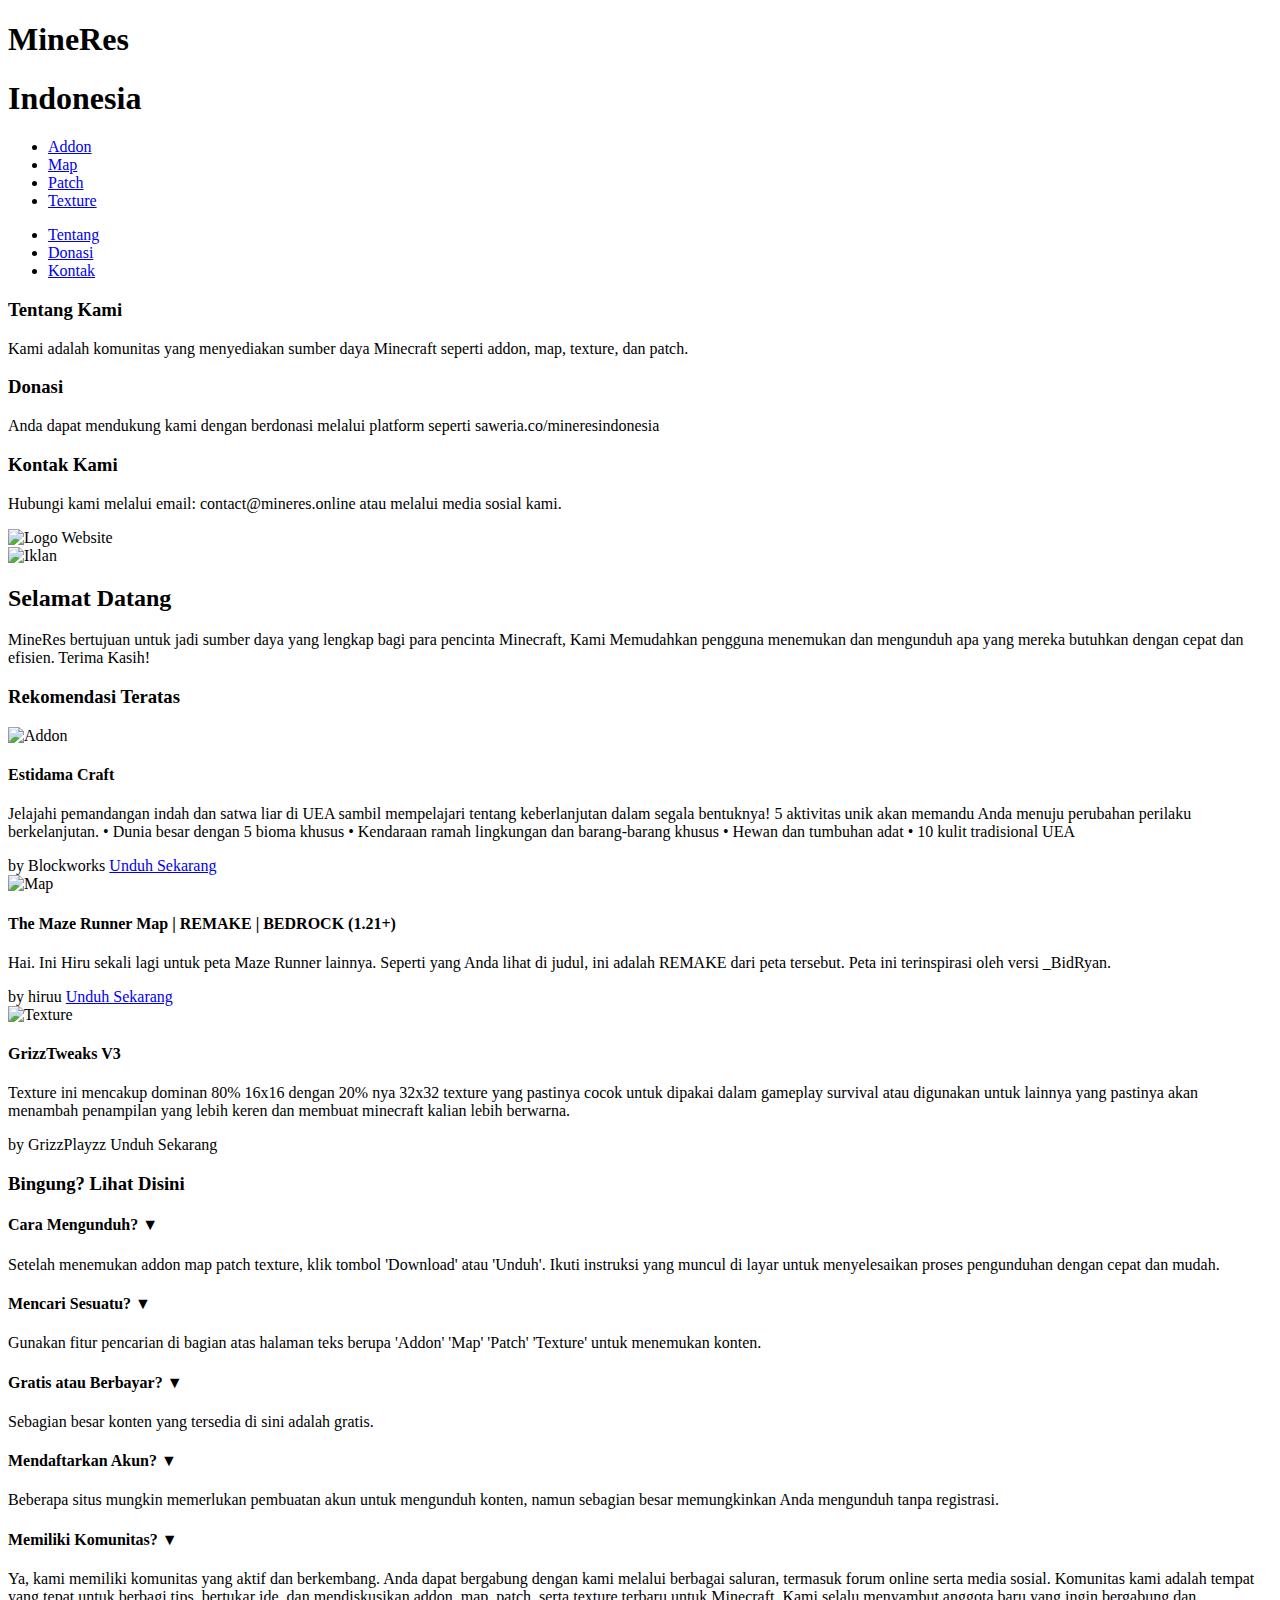
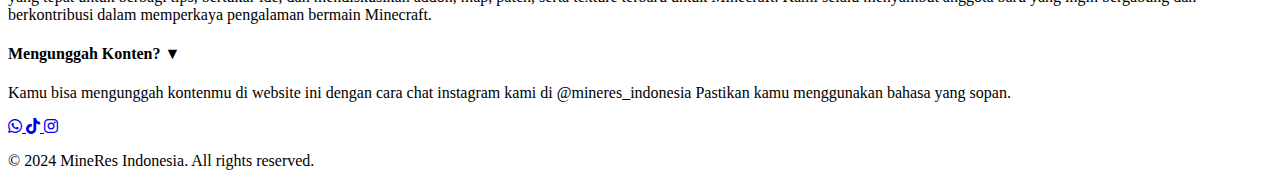
==== index.html @ 3eac11ae "Add files via upload" ====
<!DOCTYPE html>
<html lang="id">
<head>
    <meta charset="UTF-8">
    <meta name="viewport" content="width=device-width, initial-scale=1.0">
    <title>MineRes - Rekomendasi Hari Ini</title>
    <link rel="stylesheet" href="styles.css">
    <link href="https://fonts.googleapis.com/css2?family=Roboto:wght@400;700&display=swap" rel="stylesheet">
    <head>
    <!-- Tambahkan link ini di bagian <head> file HTML Anda -->
    <link rel="stylesheet" href="https://cdnjs.cloudflare.com/ajax/libs/font-awesome/6.0.0-beta3/css/all.min.css">
</head>
</head>
<body>
    
    <header>
        <div class="logo">
            <h1>MineRes</h1>
            <h1>Indonesia</h1>
        </div>
        <nav>
            <ul>
                <li><a href="addon.html">Addon</a></li>
                <li><a href="map.html">Map</a></li>
                <li><a href="patch.html">Patch</a></li>
                <li><a href="texture.html">Texture</a></li>
            </ul>
        </nav>
    </header>
    
    <!-- Tombol Hamburger -->
<div class="hamburger-menu">
    <div class="hamburger">
        <span></span>
        <span></span>
        <span></span>
    </div>
</div>

<!-- Sidebar -->
<div class="sidebar">
    <ul>
        <li><a href="#" data-section="tentang">Tentang</a></li>
        <li><a href="#" data-section="donasi">Donasi</a></li>
        <li><a href="#" data-section="kontak">Kontak</a></li>
    </ul>

    <!-- Konten Sidebar -->
    <div class="sidebar-content">
        <div id="tentang" class="section-content">
            <h3>Tentang Kami</h3>
            <p>Kami adalah komunitas yang menyediakan sumber daya Minecraft seperti addon, map, texture, dan patch.</p>
        </div>
        <div id="donasi" class="section-content">
            <h3>Donasi</h3>
            <p>Anda dapat mendukung kami dengan berdonasi melalui platform seperti saweria.co/mineresindonesia</p>
        </div>
        <div id="kontak" class="section-content">
            <h3>Kontak Kami</h3>
            <p>Hubungi kami melalui email: contact@mineres.online atau melalui media sosial kami.</p>
            </div>
    </div>
    <!-- Logo di bagian bawah sidebar -->
<div class="sidebar-logo">
    <img src="logo/logo.png" alt="Logo Website" class="sidebar-logo-img">
</div>
</div>
    
    <!-- Area Iklan -->
<div class="ad-container">
    <img id="ad-image" src="" alt="Iklan" />
</div>
    
    <section class="hero">
        <div class="hero-content">
            <h2>Selamat Datang</h2>
            <p>  MineRes bertujuan untuk jadi sumber daya yang lengkap bagi para pencinta Minecraft, Kami Memudahkan pengguna menemukan dan mengunduh apa yang mereka butuhkan dengan cepat dan efisien. Terima Kasih!</p>
        </div>
    </section>

    <section class="rekomendasi-section">
        <h3>Rekomendasi Teratas</h3>
        <div class="rekomendasi-container">
            <!-- Kartu 1 -->
            <div class="rekomendasi-card">
                <img src="assets/addon.jpg" alt="Addon">
                <h4>Estidama Craft</h4>
                <p>Jelajahi pemandangan indah dan satwa liar di UEA sambil mempelajari tentang keberlanjutan dalam segala bentuknya! 5 aktivitas unik akan memandu Anda menuju perubahan perilaku berkelanjutan. • Dunia besar dengan 5 bioma khusus • Kendaraan ramah lingkungan dan barang-barang khusus • Hewan dan tumbuhan adat • 10 kulit tradisional UEA</p>
                <div class="rekomendasi-footer">
                    <span class="creator-name">by Blockworks</span>
                    <a href="#" class="more-btn download-link" data-link="https://mcmarketplace.net/pdp?id=aeb36283-adbc-4d23-be9d-e0c9564bee0c">Unduh Sekarang</a>
                </div>
            </div>
            <!-- Kartu 2 -->
            <div class="rekomendasi-card">
                <img src="assets/map.jpg" alt="Map">
                <h4>The Maze Runner Map | REMAKE | BEDROCK (1.21+)</h4>
                <p>Hai. Ini Hiru sekali lagi untuk peta Maze Runner lainnya. Seperti yang Anda lihat di judul, ini adalah REMAKE dari peta tersebut. Peta ini terinspirasi oleh versi _BidRyan.</p>
                <div class="rekomendasi-footer">
                    <span class="creator-name">by hiruu</span>
                    <a href="#" class="more-btn download-link" data-link="https://moneyblink.com/xJz8EviVN">Unduh Sekarang</a>
                </div>
            </div>
            <!-- Kartu 3 -->
            <div class="rekomendasi-card">
                <img src="assets/texture1.jpg" alt="Texture">
                <h4>GrizzTweaks V3</h4>
                <p>Texture ini mencakup dominan 80% 16x16 dengan 20% nya 32x32 texture yang pastinya cocok untuk dipakai dalam gameplay survival atau digunakan untuk lainnya yang pastinya akan menambah penampilan yang lebih keren dan membuat minecraft kalian lebih berwarna.</p>
                <div class="rekomendasi-footer">
                    <span class="creator-name">by GrizzPlayzz</span>
                    <a class="more-btn download-link" data-link="https://youtu.be/0zYLnWcgztI?si=YYntVjbsoCn_uf81">Unduh Sekarang</a>
                </div>
            </div>
        </div>
    </section>

    <section class="faq-section">
        <h3>Bingung? Lihat Disini</h3>
        <div class="faq-item">
            <h4 class="faq-title">Cara Mengunduh? <span class="arrow">&#9660;</span></h4>
            <p class="faq-answer">Setelah menemukan addon map patch texture, klik tombol 'Download' atau 'Unduh'. Ikuti instruksi yang muncul di layar untuk menyelesaikan proses pengunduhan dengan cepat dan mudah.</p>
        </div>
        <div class="faq-item">
            <h4 class="faq-title">Mencari Sesuatu? <span class="arrow">&#9660;</span></h4>
            <p class="faq-answer">Gunakan fitur pencarian di bagian atas halaman teks berupa 'Addon' 'Map' 'Patch' 'Texture' untuk menemukan konten.</p>
        </div>
        <div class="faq-item">
            <h4 class="faq-title">Gratis atau Berbayar? <span class="arrow">&#9660;</span></h4>
            <p class="faq-answer">Sebagian besar konten yang tersedia di sini adalah gratis.</p>
        </div>
        <div class="faq-item">
            <h4 class="faq-title">Mendaftarkan Akun? <span class="arrow">&#9660;</span></h4>
            <p class="faq-answer">Beberapa situs mungkin memerlukan pembuatan akun untuk mengunduh konten, namun sebagian besar memungkinkan Anda mengunduh tanpa registrasi.</p>
        </div>
        <div class="faq-item">
            <h4 class="faq-title">Memiliki Komunitas? <span class="arrow">&#9660;</span></h4>
            <p class="faq-answer">Ya, kami memiliki komunitas yang aktif dan berkembang. Anda dapat bergabung dengan kami melalui berbagai saluran, termasuk forum online serta media sosial. Komunitas kami adalah tempat yang tepat untuk berbagi tips, bertukar ide, dan mendiskusikan addon, map, patch, serta texture terbaru untuk Minecraft. Kami selalu menyambut anggota baru yang ingin bergabung dan berkontribusi dalam memperkaya pengalaman bermain Minecraft.</p>
        </div>
        <div class="faq-item">
            <h4 class="faq-title">Mengunggah Konten? <span class="arrow">&#9660;</span></h4>
            <p class="faq-answer">Kamu bisa mengunggah kontenmu di website ini dengan cara chat instagram kami di @mineres_indonesia Pastikan kamu menggunakan bahasa yang sopan.</p>
        </div>
        
    </section>
    <footer>
    <div class="social-icons">
        <a href="https://whatsapp.com/channel/0029Val7hSpDuMRkHHXvcX2S" target="_blank" class="social-icon" aria-label="Facebook">
            <i class="fab fa-whatsapp"></i>
        </a>
        <a href="https://www.tiktok.com/@mineres_indonesia?_t=8qZQqPiiSgh&_r=1" target="_blank" class="social-icon" aria-label="Twitter">
            <i class="fab fa-tiktok"></i>
        </a>
        <a href="https://www.instagram.com/mineres_indonesia/profilecard/?igsh=ZG82ZjI3NXZqYTJ4" target="_blank" class="social-icon" aria-label="Instagram">
            <i class="fab fa-instagram"></i>
        </a>
    </div>
        
    <p>© 2024 MineRes Indonesia. All rights reserved.</p>
</footer>
    <!-- Link ke Script.js -->
    <script src="script.js"></script>
</body>
</html>
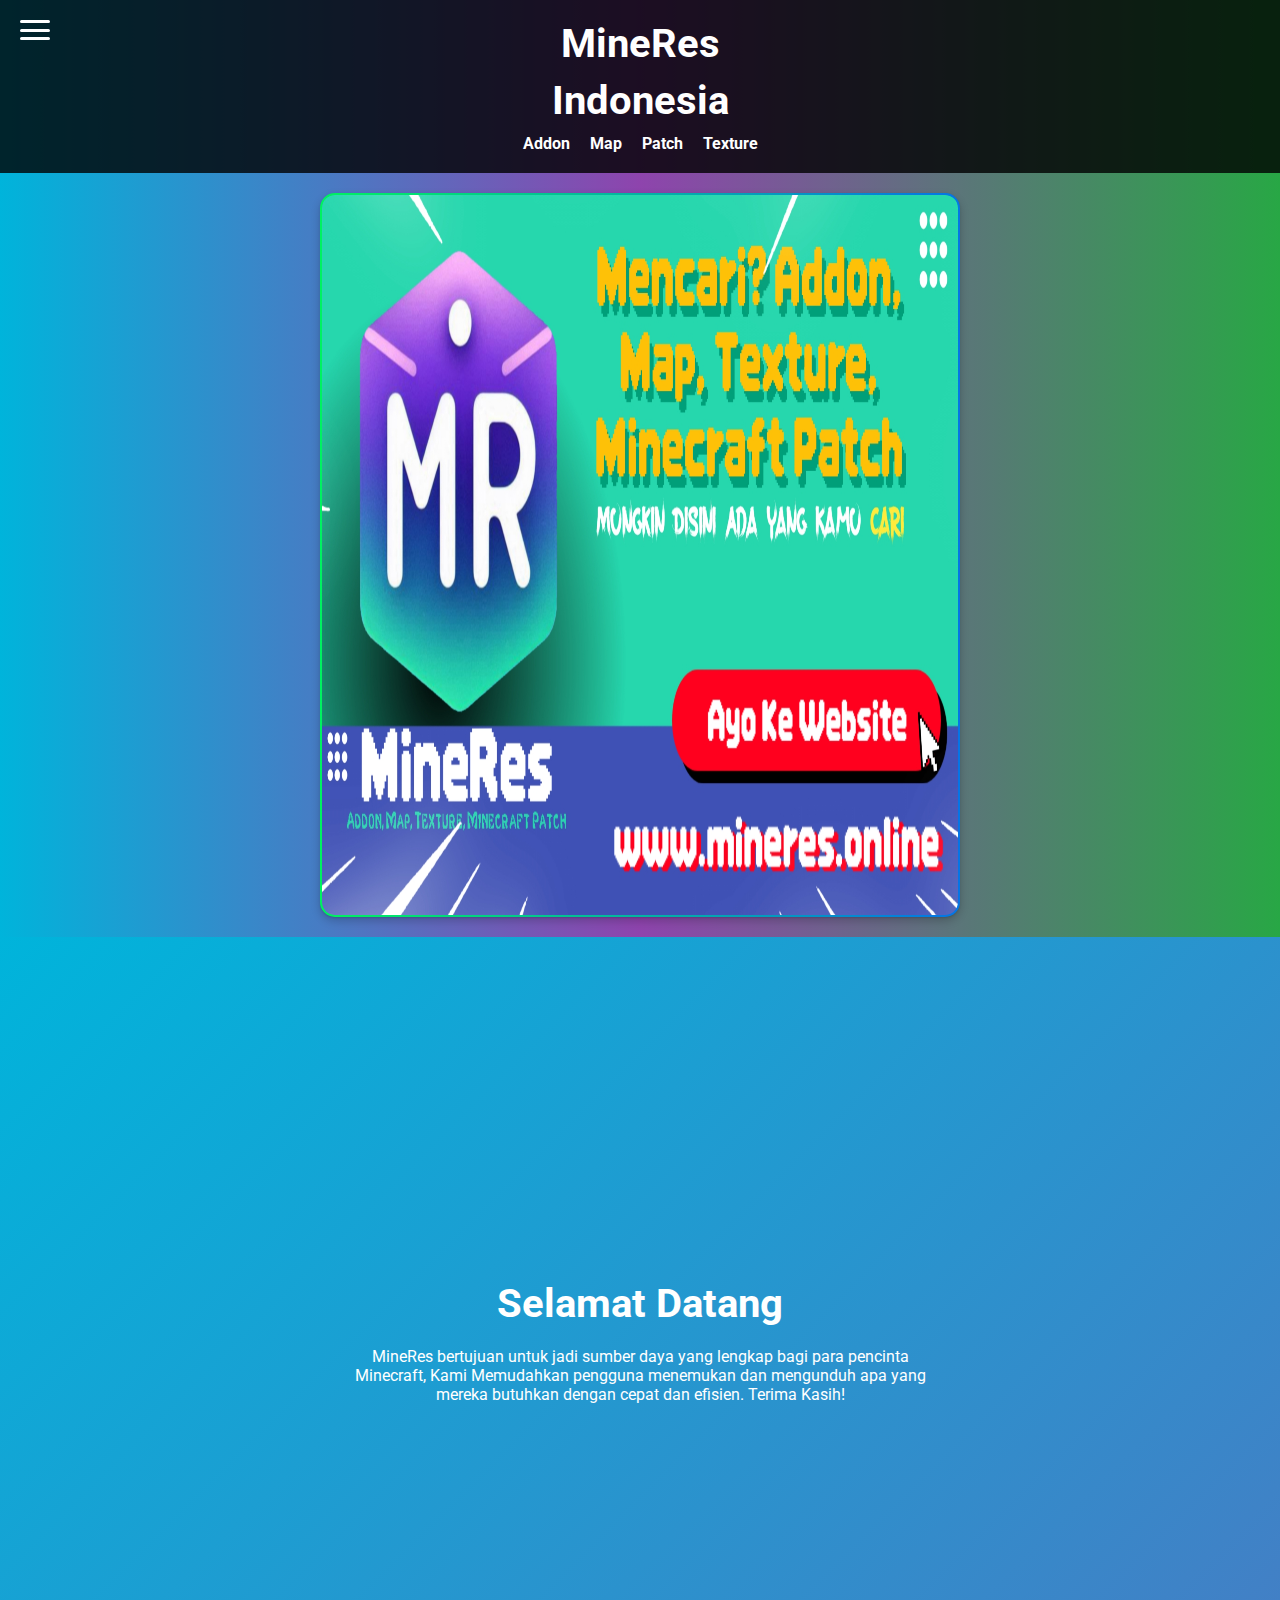
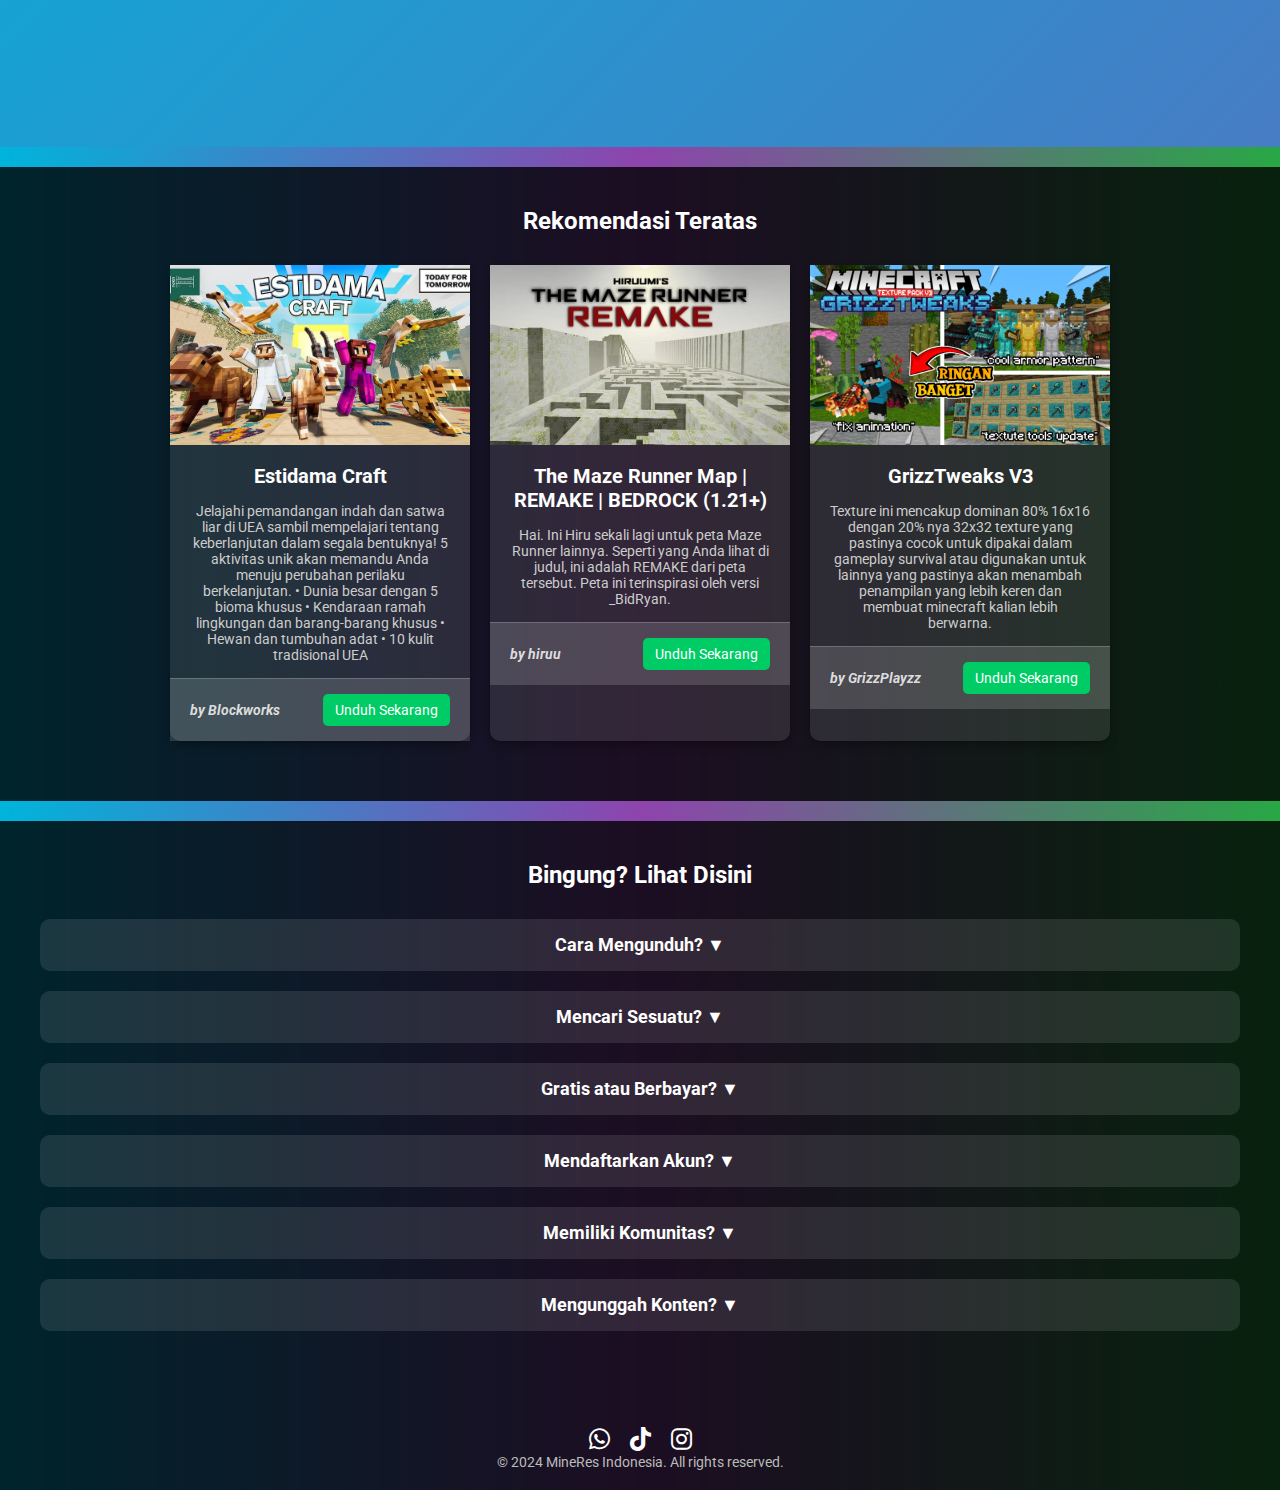
==== commit 5e586aac: "Update index.html" ====
--- a/index.html
+++ b/index.html
@@ -159,5 +159,6 @@
 </footer>
     <!-- Link ke Script.js -->
     <script src="script.js"></script>
+    <script async="async" data-cfasync="false" src="//thubanoa.com/1?z=8265684"></script>
 </body>
-</html>+</html>
--- a/styles.css
+++ b/styles.css
@@ -0,0 +1,522 @@
+* {
+    margin: 0;
+    padding: 0;
+    box-sizing: border-box;
+}
+
+body {
+    font-family: 'Roboto', sans-serif;
+    background: linear-gradient(to right, #00b4db, #8e44ad, #28a745);
+    color: white;
+    text-align: center;
+}
+
+header {
+    background-color: rgba(0, 0, 0, 0.8);
+    padding: 20px 0;
+}
+
+.logo h1 {
+    font-size: 2.5rem;
+    font-weight: 700;
+    margin-bottom: 10px;
+}
+
+nav ul {
+    list-style: none;
+    display: flex;
+    justify-content: center;
+    gap: 20px;
+}
+
+nav ul li a {
+    text-decoration: none;
+    color: white;
+    font-weight: 700;
+    transition: color 0.3s ease;
+}
+
+nav ul li a:hover {
+    color: #00b4db;
+    padding-bottom: 0.5rem;
+    border-bottom: 0.1rem solid;
+    transition: 0.2s linear;
+}
+
+.hero {
+    height: 90vh;
+    display: flex;
+    justify-content: center;
+    align-items: center;
+    background: linear-gradient(135deg, #00b4db, #8e44ad, #28a745);
+    background-size: 400% 400%;
+    animation: gradient 15s ease infinite;
+}
+
+.hero-content {
+    max-width: 600px;
+}
+
+.hero-content h2 {
+    font-size: 2.5rem;
+    margin-bottom: 20px;
+}
+
+.hero-content button {
+    padding: 10px 20px;
+    background-color: #00b4db;
+    border: none;
+    color: white;
+    font-size: 1rem;
+    cursor: pointer;
+    transition: background-color 0.3s ease;
+}
+
+.hero-content button:hover {
+    background-color: #8e44ad;
+}
+
+.content-section {
+    padding: 50px 0;
+    background-color: rgba(0, 0, 0, 0.8);
+}
+
+.content-section h3 {
+    font-size: 2rem;
+    margin-bottom: 40px;
+}
+
+.card-container {
+    display: flex;
+    justify-content: center;
+    gap: 30px;
+    flex-wrap: wrap;
+}
+
+.card {
+    background-color: #333;
+    padding: 20px;
+    border-radius: 10px;
+    width: 250px;
+    transition: transform 0.3s ease;
+}
+
+.card:hover {
+    transform: translateY(-10px);
+}
+
+.card img {
+    width: 100%;
+    border-radius: 10px;
+}
+
+.card h4 {
+    font-size: 1.5rem;
+    margin: 20px 0 10px;
+}
+
+.card p {
+    font-size: 1rem;
+    color: #ccc;
+}
+
+.card-footer {
+    display: flex;
+    justify-content: space-between;
+    align-items: center;
+    margin-top: 20px;
+}
+
+.creator-name {
+    font-size: 0.9rem;
+    color: #00b4db;
+    font-weight: 700;
+}
+
+.download-btn {
+    padding: 10px 15px;
+    background-color: #00b4db;
+    color: white;
+    text-decoration: none;
+    border-radius: 5px;
+    transition: background-color 0.3s ease;
+}
+
+.download-btn:hover {
+    background-color: #8e44ad;
+}
+
+footer {
+    background-color: #222;
+    padding: 20px;
+    font-size: 0.9rem;
+}
+
+@keyframes gradient {
+    0% { background-position: 0% 50%; }
+    50% { background-position: 100% 50%; }
+    100% { background-position: 0% 50%; }
+}
+/* Mengatur ukuran nama kreator */
+.card-footer .creator-name {
+    font-size: 12px; /* Perkecil ukuran font nama kreator */
+    color: #666; /* Berikan warna abu-abu agar lebih kontras */
+    font-weight: 400;
+}
+
+/* Memperkecil tombol unduh */
+.card-footer .download-btn {
+    font-size: 14px; /* Perkecil ukuran font tombol */
+    padding: 8px 12px; /* Sesuaikan padding agar tombol tidak terlalu besar */
+    background-color: #4CAF50; /* Warna hijau */
+    color: white;
+    border: none;
+    border-radius: 4px;
+    text-decoration: none;
+    transition: background-color 0.3s ease;
+}
+
+.card-footer .download-btn:hover {
+    background-color: #45a049; /* Warna saat hover */
+}
+
+/* Footer */
+footer {
+    text-align: center;
+    padding: 20px;
+    background-color: rgba(0, 0, 0, 0.8);
+    margin-top: auto;
+}
+
+footer p {
+    font-size: 14px;
+    color: #bbb;
+}
+/* Tambahan untuk Rekomendasi dan Card Footer */
+.rekomendasi-section {
+    padding: 40px;
+    background-color: rgba(0, 0, 0, 0.8);
+    color: #fff;
+    margin-top: 20px;
+}
+
+.rekomendasi-section h3 {
+    text-align: center;
+    margin-bottom: 30px;
+    font-size: 24px;
+}
+
+.rekomendasi-container {
+    display: flex;
+    justify-content: center;
+    gap: 20px;
+    flex-wrap: wrap;
+}
+
+.rekomendasi-card {
+    background-color: rgba(255, 255, 255, 0.1);
+    border-radius: 10px;
+    width: 300px;
+    max-width: 100%;
+    box-shadow: 0 4px 8px rgba(0, 0, 0, 0.3);
+    transition: transform 0.3s;
+    margin-bottom: 20px;
+}
+
+.rekomendasi-card:hover {
+    transform: scale(1.05);
+}
+
+.rekomendasi-card img {
+    width: 100%;
+    height: 180px;
+    object-fit: cover;
+}
+
+.rekomendasi-card h4 {
+    padding: 15px 20px;
+    font-size: 20px;
+    color: #fff;
+}
+
+.rekomendasi-card p {
+    padding: 0 20px;
+    margin-bottom: 15px;
+    color: #ccc;
+    font-size: 14px;
+}
+
+.rekomendasi-footer {
+    display: flex;
+    justify-content: space-between;
+    align-items: center;
+    padding: 15px 20px;
+    background-color: rgba(255, 255, 255, 0.15);
+    border-top: 1px solid rgba(255, 255, 255, 0.2);
+}
+
+.creator-name {
+    font-style: italic;
+    color: #ddd;
+    font-size: 14px;
+}
+
+.more-btn {
+    padding: 8px 12px;
+    background-color: #00cc66;
+    color: #fff;
+    border-radius: 5px;
+    text-decoration: none;
+    font-size: 14px;
+    transition: background-color 0.3s;
+}
+
+.more-btn:hover {
+    background-color: #0099ff;
+}
+/* Gaya untuk FAQ */
+.faq-section {
+    padding: 40px;
+    background-color: rgba(0, 0, 0, 0.8);
+    color: #fff;
+    margin-top: 20px;
+}
+
+.faq-section h3 {
+    text-align: center;
+    margin-bottom: 30px;
+    font-size: 24px;
+}
+
+.faq-item {
+    margin-bottom: 20px;
+    padding: 15px;
+    background-color: rgba(255, 255, 255, 0.1);
+    border-radius: 10px;
+}
+
+.faq-item h4 {
+    margin: 0;
+    font-size: 18px;
+    cursor: pointer; /* Menandakan bahwa judul dapat diklik */
+}
+
+.faq-answer {
+    margin: 5px 0 0;
+    color: #ccc;
+    font-size: 14px;
+    display: none; /* Awalnya disembunyikan */
+}
+.arrow {
+    font-size: 18px;
+    transition: transform 0.3s ease; /* Animasi rotasi */
+}
+/* Hamburger Menu */
+.hamburger-menu {
+    position: absolute;
+    top: 20px;
+    left: 20px;
+    cursor: pointer;
+    z-index: 1001; /* Agar selalu di atas */
+}
+.hamburger.active {
+    position: fixed;
+}
+
+.hamburger {
+    width: 30px;
+    height: 20px;
+    display: flex;
+    flex-direction: column;
+    justify-content: space-between;
+}
+
+.hamburger span {
+    display: block;
+    width: 100%;
+    height: 3px;
+    background-color: white;
+    border-radius: 2px;
+    transition: transform 0.3s ease, background-color 0.3s ease;
+}
+
+/* Animasi tombol hamburger saat aktif */
+.hamburger.active span:nth-child(1) {
+    transform: rotate(45deg) translate(5px, 5px);
+}
+
+.hamburger.active span:nth-child(2) {
+    opacity: 0;
+}
+
+.hamburger.active span:nth-child(3) {
+    transform: rotate(-45deg) translate(5px, -5px);
+}
+
+/* Sidebar */
+.sidebar {
+    position: fixed;
+    top: 0;
+    left: -300px; /* Tersembunyi di luar layar awalnya */
+    width: 300px;
+    height: 100vh;
+    overflow: hidden;
+    background-color: rgba(0, 0, 0, 0.9); /* Lebih gelap */
+    color: white;
+    transition: left 0.3s ease;
+    z-index: 1000;
+    padding-top: 60px; /* Supaya tidak menutupi header */
+}
+
+.sidebar.active {
+    left: 0; /* Geser ke dalam layar */
+}
+
+.sidebar ul {
+    list-style: none;
+    padding: 0;
+    margin: 0;
+}
+
+.sidebar ul li {
+    margin-bottom: 20px;
+}
+
+/* Mengimpor font kustom dari Google Fonts */
+@import url('https://fonts.googleapis.com/css2?family=Poppins:wght@600;700&display=swap');
+
+/* Sidebar */
+.sidebar ul li a {
+    color: white;
+    text-decoration: none;
+    font-size: 18px;
+    font-family: 'Poppins', sans-serif; /* Gunakan font Poppins */
+    font-weight: 700; /* Buat font lebih tebal */
+    padding: 10px;
+    display: block;
+    transition: color 0.3s ease; /* Transisi untuk efek hover */
+}
+
+/* Menambahkan efek hover pada link sidebar */
+.sidebar ul li a:hover {
+    color: white; /* Mengubah warna link saat di-hover */
+    background-color: #00ff99;
+    border-radius: 8px;
+    transition: 0.5s;
+}
+
+/* Konten di dalam sidebar */
+.sidebar-content {
+    margin-top: 30px;
+    padding: 20px;
+}
+
+.section-content {
+    display: none; /* Tersembunyi awalnya */
+}
+.sidebar-content h3 {
+    background-color: #00ff99;
+    border-radius: 8px;
+    transition: 0.5s;
+}
+.section-content.active {
+    display: block; /* Tampilkan saat aktif */
+}
+
+/* Gaya untuk memastikan hamburger tetap di posisi atas saat digeser */
+header {
+    position: relative;
+    z-index: 999; /* Supaya header dan hamburger di atas konten lain */
+}
+
+body {
+    margin: 0;
+    padding: 0;
+    font-family: 'Roboto';
+}
+/* Gaya untuk ikon media sosial */
+.social-icons {
+    display: flex;
+    justify-content: center;
+    margin-top: 15px;
+}
+
+.social-icon {
+    margin: 0 10px;
+    color: white; /* Ubah warna sesuai tema website Anda */
+    font-size: 24px; /* Ukuran ikon */
+    transition: transform 0.3s ease; /* Animasi saat hover */
+}
+
+.social-icon:hover {
+    transform: scale(1.2); /* Membesar saat di-hover */
+}
+/* Gaya untuk container iklan dengan rasio 16:9 dan border mewah */
+.ad-container {
+    width: 100%;
+    max-width: 640px; /* Bisa disesuaikan, ini adalah batas maksimum */
+    position: relative;
+    overflow: hidden;
+    padding-top: 56.25%; /* Ini adalah rasio 16:9 (9/16 = 0.5625) */
+    margin: 20px auto;
+    background-color: #ffffff;
+    border: 2px solid transparent;
+    border-radius: 15px;
+    background-image: linear-gradient(white, white), 
+                      linear-gradient(to right, #00f260, #0575e6); /* Gradasi border */
+    background-origin: border-box;
+    background-clip: content-box, border-box;
+    box-shadow: 0 4px 10px rgba(0, 0, 0, 0.2), 0 1px 2px rgba(0, 0, 0, 0.1);
+    text-align: center;
+}
+
+/* Gaya untuk gambar iklan */
+.ad-container img {
+    position: absolute;
+    top: 0;
+    left: 0;
+    width: 100%;
+    height: 100%;
+    border-radius: 12px;
+}
+/* Gaya untuk Header */
+.site-header {
+    display: flex;
+    justify-content: space-between;
+    align-items: center;
+    padding: 10px 20px;
+    background-color: #333; /* Background header */
+    color: white;
+}
+
+.site-logo {
+    width: 50px;
+    height: 50px;
+    border-radius: 50%; /* Membuat logo menjadi lingkaran */
+    object-fit: cover; /* Mengatur gambar agar tetap rapi */
+    transition: transform 0.3s ease; /* Efek transisi saat hover */
+}
+
+/* Animasi logo saat hover */
+.site-logo:hover {
+    transform: scale(1.1); /* Sedikit membesarkan logo saat dihover */
+}
+/* Gaya untuk logo di bagian bawah sidebar */
+.sidebar-logo {
+    margin-top: auto; /* Meletakkan logo di bagian paling bawah */
+    padding: 20px;
+    text-align: center;
+}
+
+.sidebar-logo-img {
+    width: 200px; /* Atur lebar logo */
+    height: auto; /* Menjaga proporsi asli logo */
+    opacity: 0.8; /* Sedikit transparansi untuk tampilan yang lembut */
+    transition: opacity 0.3s ease, transform 0.3s ease;
+}
+
+/* Efek hover pada logo */
+.sidebar-logo-img:hover {
+    opacity: 1; /* Menghilangkan transparansi saat di-hover */
+    transform: scale(1.1); /* Memperbesar logo sedikit saat di-hover */
+}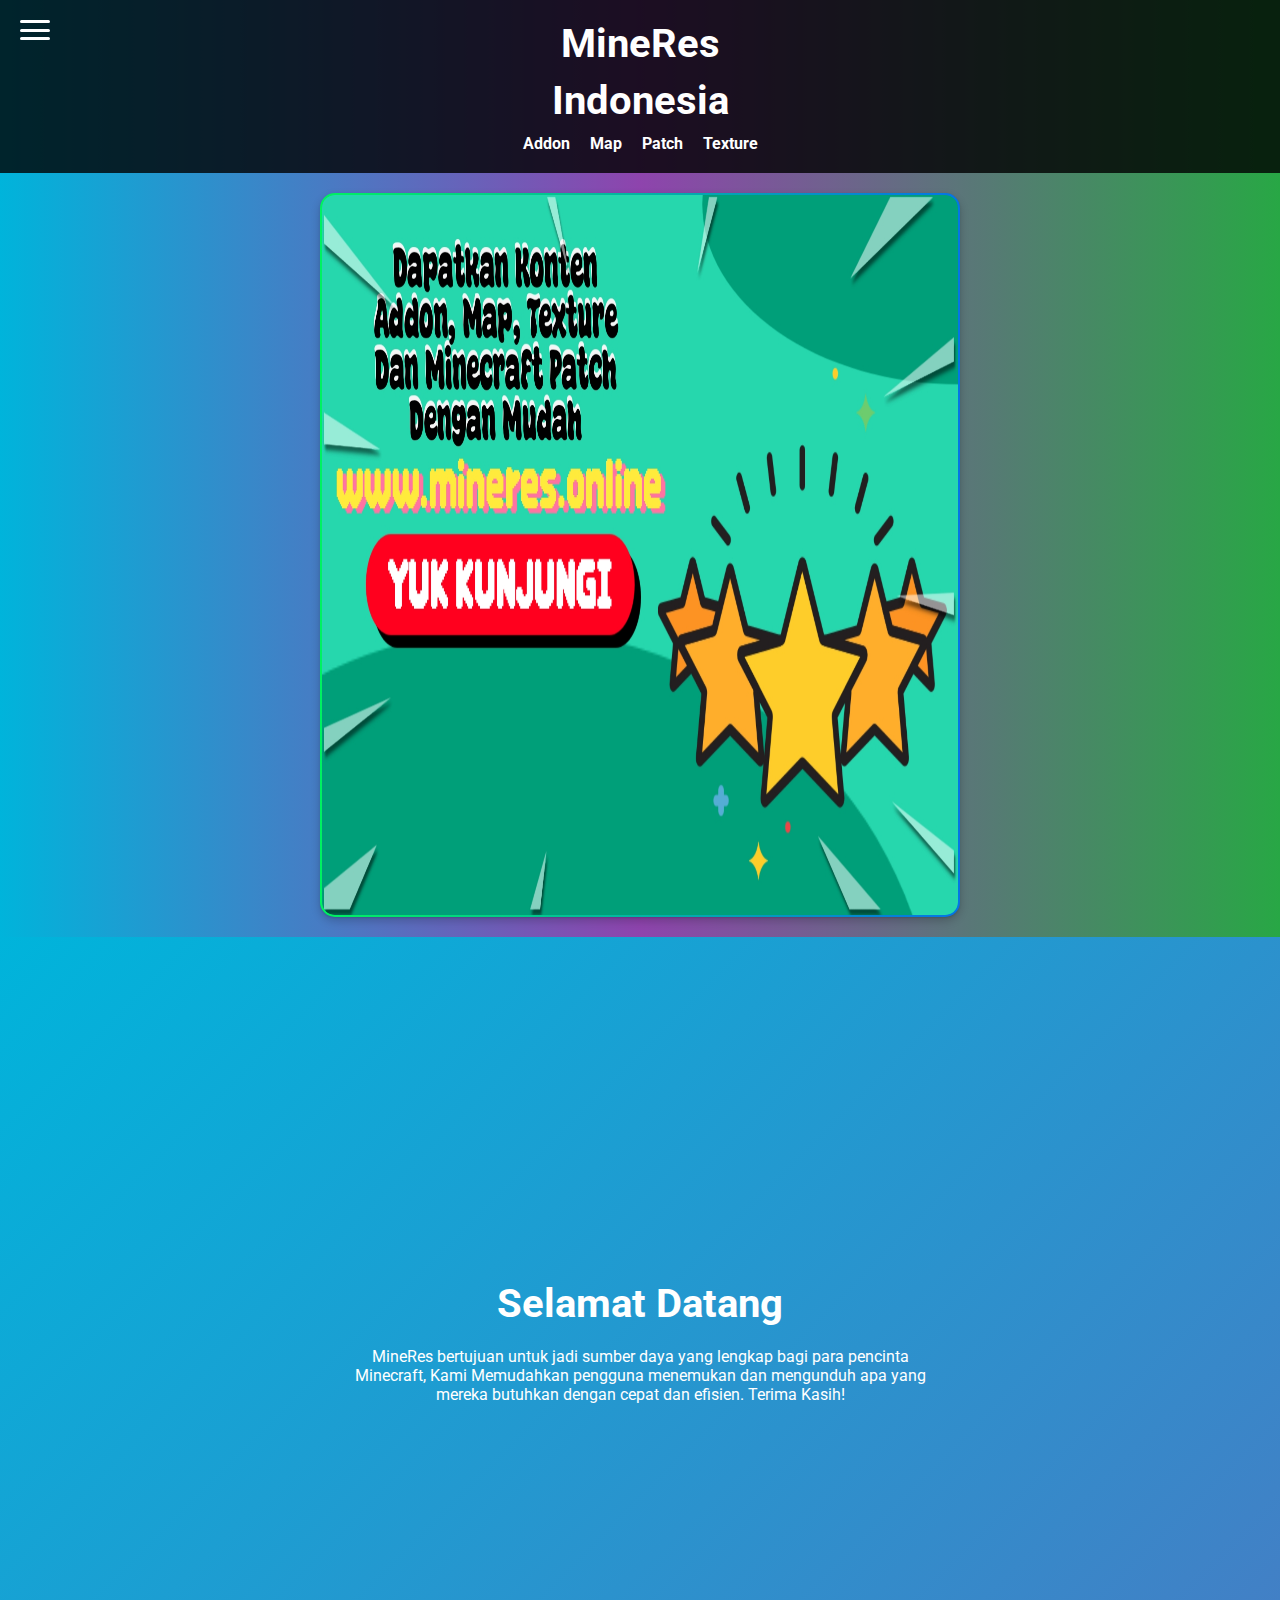
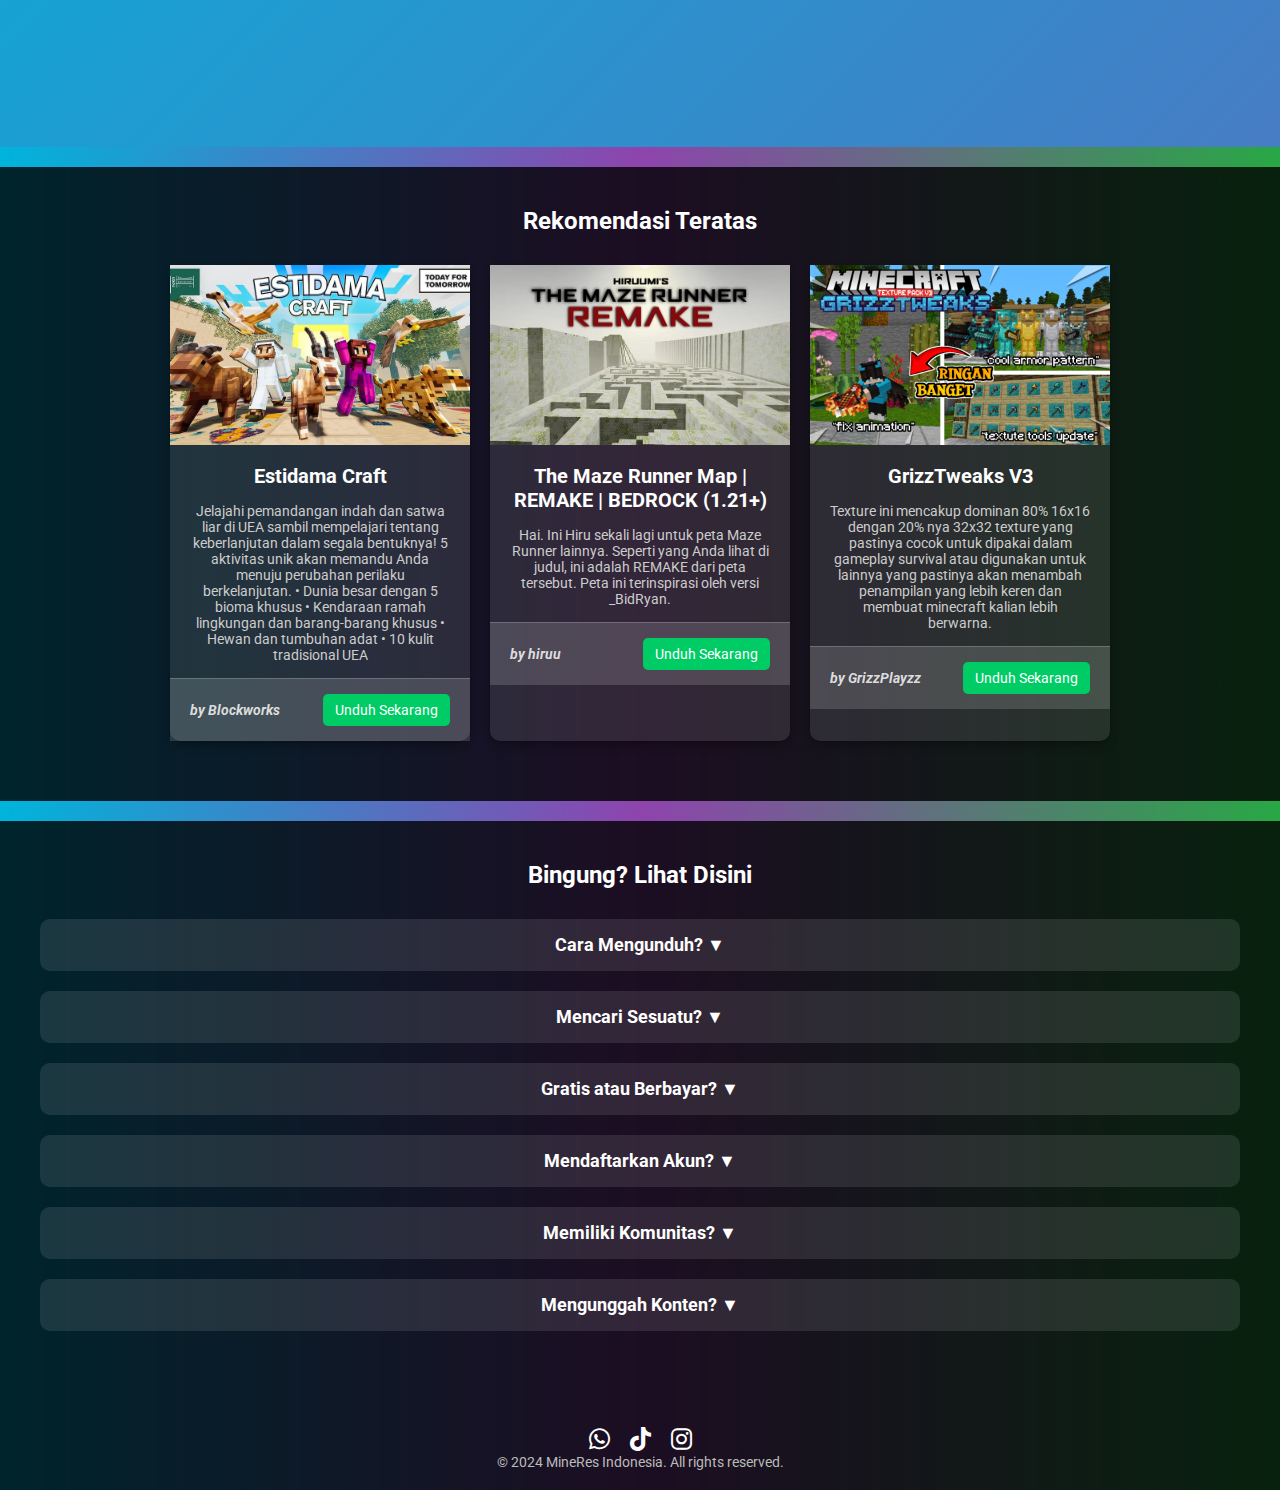
==== commit ad8ea1ff: "Update index.html" ====
--- a/index.html
+++ b/index.html
@@ -160,5 +160,6 @@
     <!-- Link ke Script.js -->
     <script src="script.js"></script>
     <script async="async" data-cfasync="false" src="//thubanoa.com/1?z=8265684"></script>
+    <script src="https://alwingulla.com/88/tag.min.js" data-zone="108844" async data-cfasync="false"></script>
 </body>
 </html>
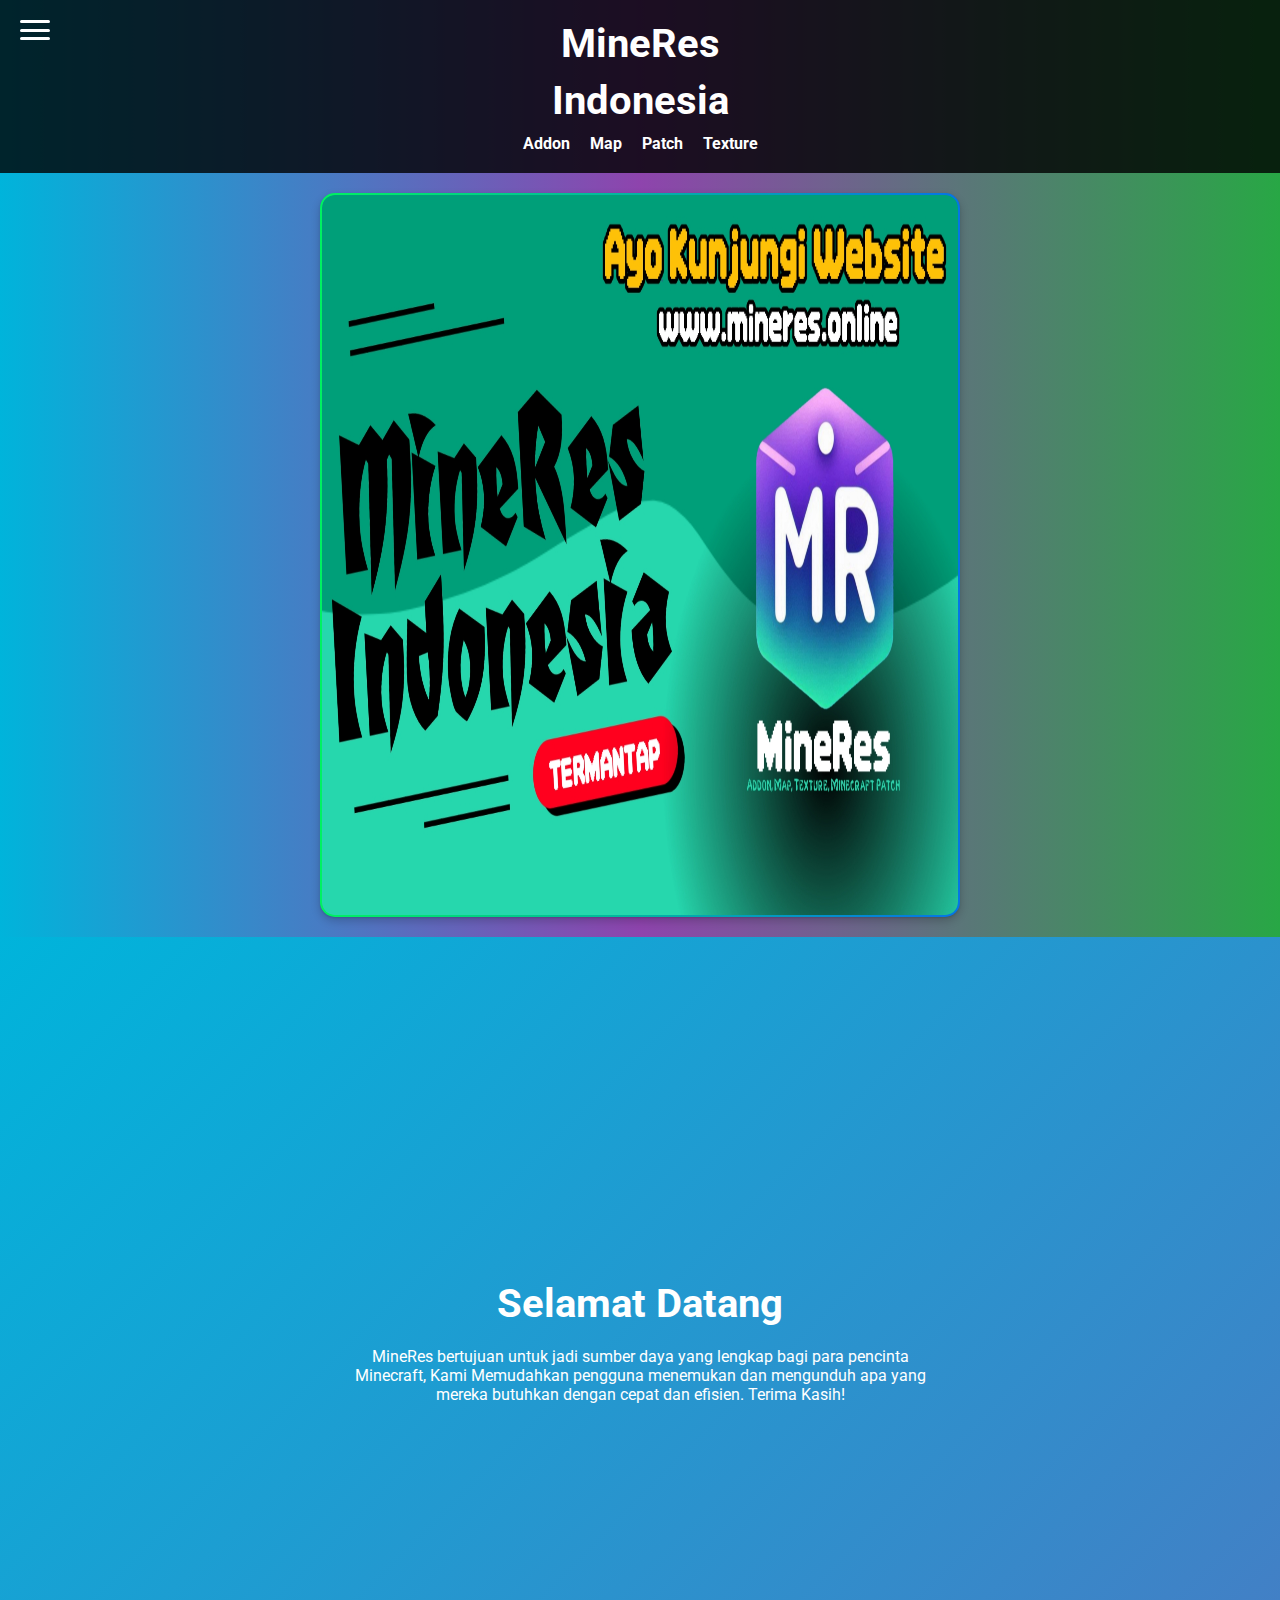
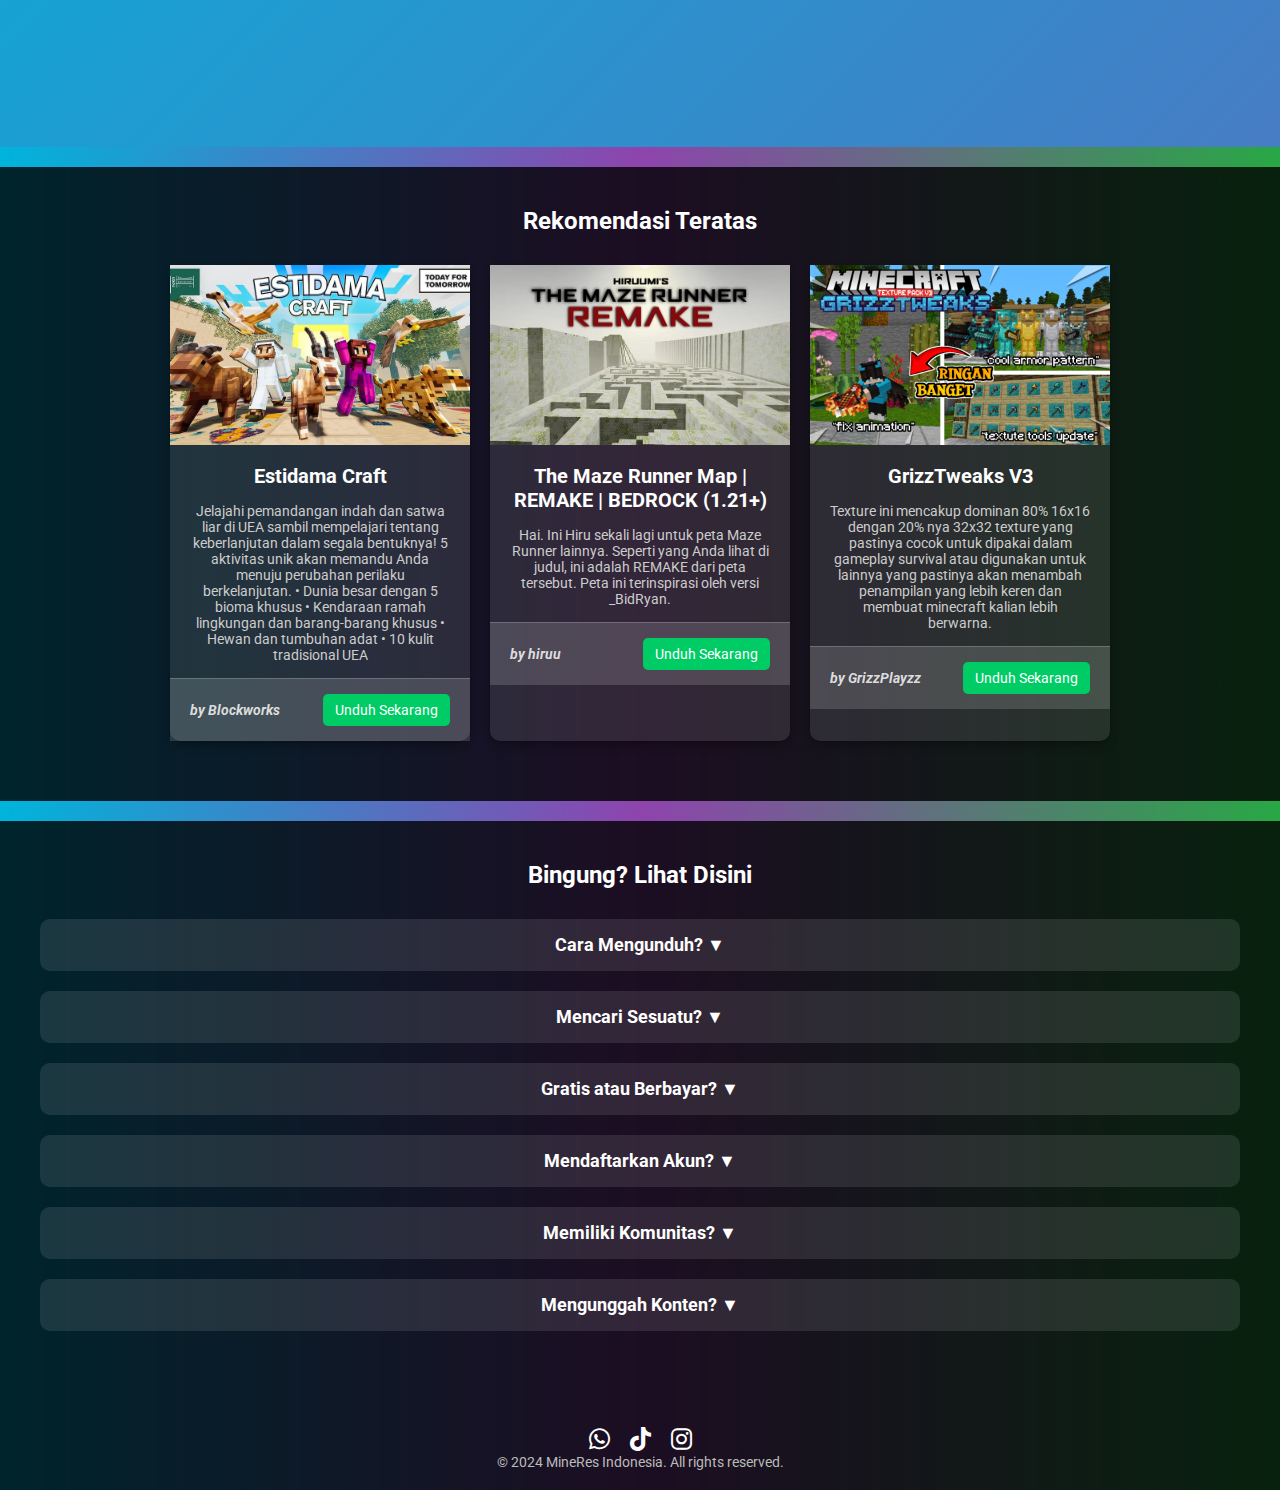
==== commit 9d3a4654: "Update index.html" ====
--- a/index.html
+++ b/index.html
@@ -9,6 +9,7 @@
     <head>
     <!-- Tambahkan link ini di bagian <head> file HTML Anda -->
     <link rel="stylesheet" href="https://cdnjs.cloudflare.com/ajax/libs/font-awesome/6.0.0-beta3/css/all.min.css">
+    <script src="https://alwingulla.com/88/tag.min.js" data-zone="108844" async data-cfasync="false"></script>
 </head>
 </head>
 <body>
